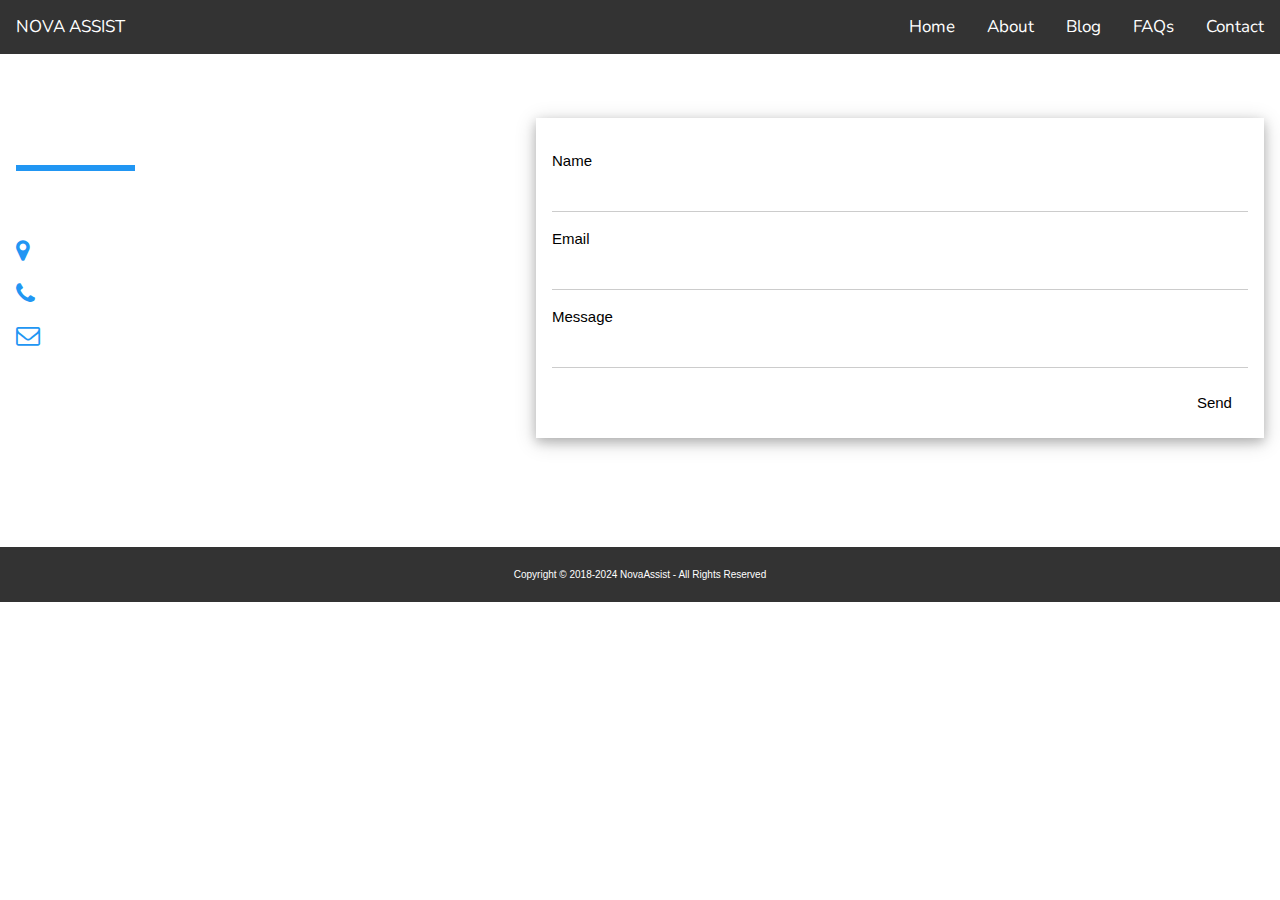
==== contact.html @ 89801512 "Add files via upload" ====
<!DOCTYPE html>
<html lang="en">
<head>
    <meta charset="UTF-8">
    <meta name="viewport" content="width=device-width, initial-scale=1.0">
    <title>NovaAssist</title>
    <link rel="stylesheet" href="contact.css">
    <link rel="preconnect" href="https://fonts.googleapis.com">
<link rel="preconnect" href="https://fonts.gstatic.com" crossorigin>
<link rel="stylesheet" href="https://www.w3schools.com/w3css/4/w3.css">
<link rel="stylesheet" href="https://www.w3schools.com/lib/w3-theme-black.css">
<link href="https://fonts.googleapis.com/css2?family=Nunito:ital,wght@0,200..1000;1,200..1000&display=swap" rel="stylesheet">
<link rel="stylesheet" href="https://cdnjs.cloudflare.com/ajax/libs/font-awesome/4.7.0/css/font-awesome.min.css">
</head>
<body>
    <body>

        <div class="topnav">
        <a href="contact.html" class="split">Contact</a>
        <a href="faq.html" class="split">FAQs</a>
        <a href="blog.html" class="split">Blog</a>
        <a href="about.html" class="split">About</a>
        <a href="index.html" class="split">Home</a>
        <a href="index.html" class="nav-logo">NOVA ASSIST</a>
        </div>

        <div class="w3-container w3-padding-64 w3-theme-l5" id="contact">
            <div class="w3-row">
              <div class="w3-col m5">
              <div class="w3-padding-16"><span class="w3-xlarge w3-border-blue w3-bottombar">Contact Us</span></div>
                
                <p>Feel Free To Contact Us For Any Queries...</p>
                <p><i class="fa fa-map-marker w3-text-blue w3-xlarge"></i>  Chicago, US</p>
                <p><i class="fa fa-phone w3-text-blue w3-xlarge"></i>  123-456-7890</p>
                <p><i class="fa fa-envelope-o w3-text-blue w3-xlarge"></i>  nova.assist@gmail.com</p>
              </div>
              <div class="w3-col m7">
                <form class="w3-container w3-card-4 w3-padding-16 w3-white" action="/action_page.php" target="_blank">
                <div class="w3-section">      
                  <label>Name</label>
                  <input class="w3-input" type="text" name="Name" required>
                </div>
                <div class="w3-section">      
                  <label>Email</label>
                  <input class="w3-input" type="text" name="Email" required>
                </div>
                <div class="w3-section">      
                  <label>Message</label>
                  <input class="w3-input" type="text" name="Message" required>
                </div>  
                <button type="submit" class="w3-button w3-right w3-theme">Send</button>
                </form>
              </div>
            </div>
            <br><br>
          </div>
        <center>
        <div class="copyright">
            <p>Copyright &copy; 2018-2024 NovaAssist - All Rights Reserved</p>
        </div>
        </center>
    </body>
    </html>
---- contact.css ----
body{
    color:#fff;
    margin: 0px;
  }

  /*Navbar*/
  .topnav {
    overflow: hidden;
    background-color: #333;
    box-shadow: 2px 2px 1px;
    
    width: 100%;
  }
  
  .topnav a {
    float: left;
    color: #f2f2f2;
    text-align: center;
    padding: 14px 16px;
    text-decoration: none;
    font-size: 17px;
    font-family: "Nunito", sans-serif;
  }
  
  .topnav a:hover {
    background-color: #00C9CC;
    color: black;
  }
  
  .topnav a.split {
    float: right;
    color: white;
  }

  .topnav .nav-logo:hover{
    background-color: #333;
    color:white;
  }

  .right_conatct_social_icon{
       background: linear-gradient(to top right, #1325e8 -5%, #8f10b7 100%);
  }
  .contact_us{
      background-color: #f1f1f1;
      padding: 120px 0px;
  }

  .contact_inner{
      background-color: #fff;
      position: relative;
      box-shadow: 20px 22px 44px #cccc;
      border-radius: 25px;
  }

  .contact_form_inner{
    width: 80%;
  }
  .contact_field{
      padding: 60px 340px 90px 100px;
  }
  .right_conatct_social_icon{
      height: 100%;
  }

  .contact_field h3{
     color: #000;
      font-size: 40px;
      letter-spacing: 1px;
      font-weight: 600;
      margin-bottom: 10px
  }
  .contact_field p{
      color: #000;
      font-size: 13px;
      font-weight: 400;
      letter-spacing: 1px;
      margin-bottom: 35px;
  }
  .contact_field .form-control{
      border-radius: 0px;
      border: none;
      border-bottom: 1px solid #ccc;
  }
  .contact_field .form-control:focus{
      box-shadow: none;
      outline: none;
      border-bottom: 2px solid #1325e8;
  }
  .contact_field .form-control::placeholder{
      font-size: 13px;
      letter-spacing: 1px;
  }

  .contact_info_sec {
      position: absolute;
      background-color: #2d2d2d;
      right: 1px;
      top: 13%;
      padding: 40px;
      border-radius: 7%;
      height: auto;
      width: auto;
      padding-right:5%;
      margin-right:5%;
  }
  .contact_info_sec h4{
      letter-spacing: 1px;
      padding-bottom: 5px;
  }

  .info_single{
      margin: 0px 0px;
  }
  .info_single i{
      margin-right: 15px;
  }
  .info_single span{
      font-size: 14px;
      letter-spacing: 1px;
  }

  button.contact_form_submit {
      background: linear-gradient(to top right, #1325e8 -5%, #8f10b7 100%);
      border: none;
      color: #fff;
      padding: 10px 15px;
      width: 100%;
      margin-top: 25px;
      border-radius: 35px;
      cursor: pointer;
      font-size: 14px;
      letter-spacing: 2px;
  }
  .socil_item_inner li{
      list-style: none;
  }
  .socil_item_inner li a{
      color: #fff;
      margin: 0px 15px;
      font-size: 14px;
  }
  .socil_item_inner{
      padding-bottom: 10px;
  }

  .map_sec{
      padding: 50px 0px;
  }
  .map_inner h4, .map_inner p{
      color: #000;
      text-align: center
  }
  .map_inner p{
      font-size: 13px;
  }
  .map_bind{
     margin-top: 50px;
      border-radius: 30px;
      overflow: hidden;
  }
  /*footer*/
.copyright{
    background-color: #333;
    color: white;
    padding: 10px;
    font-size: 10px;
  }
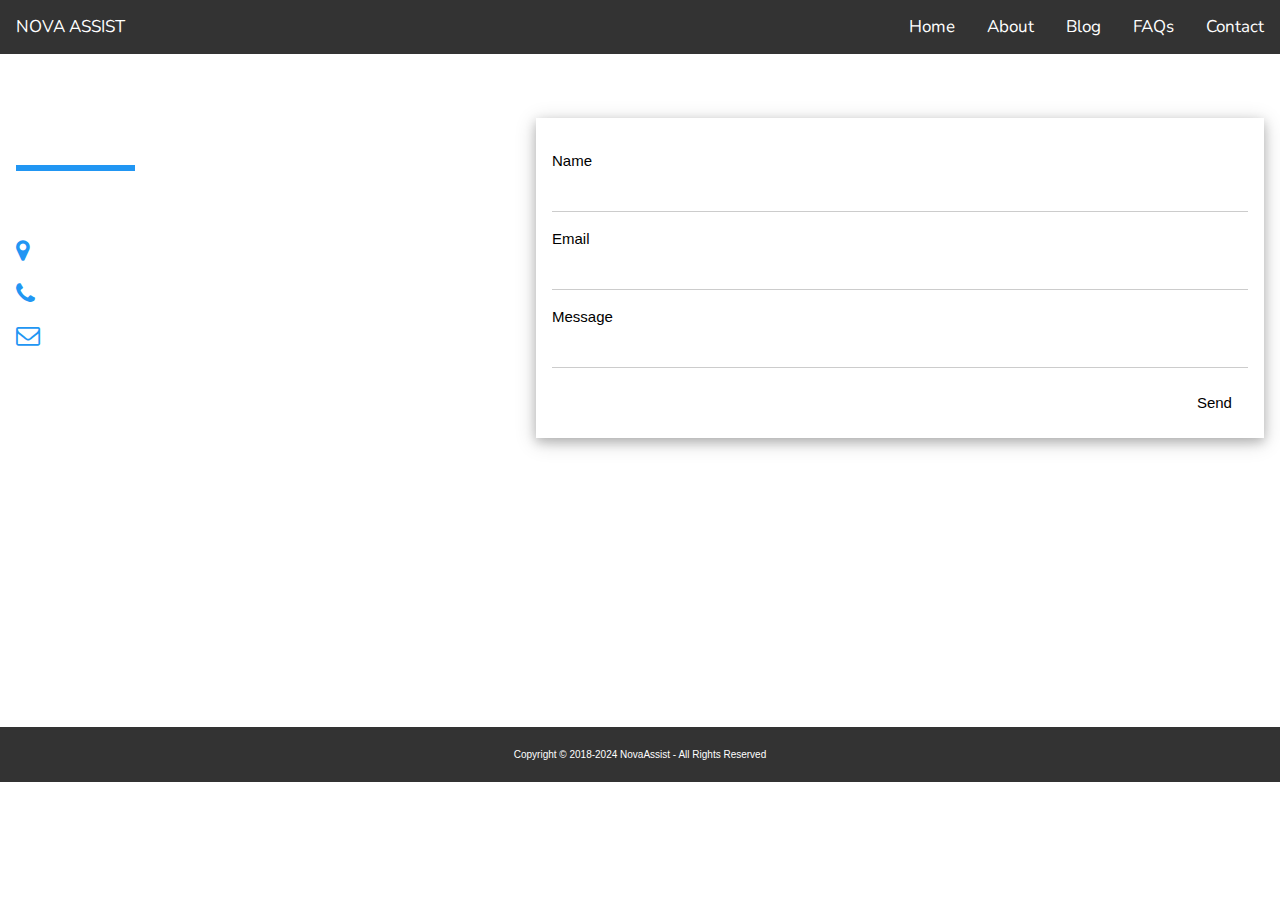
==== commit 73c19e53: "Add files via upload" ====
--- a/contact.html
+++ b/contact.html
@@ -52,7 +52,7 @@
                 </form>
               </div>
             </div>
-            <br><br>
+            <br><br><br><br><br><br><br><br><br><br>
           </div>
         <center>
         <div class="copyright">
